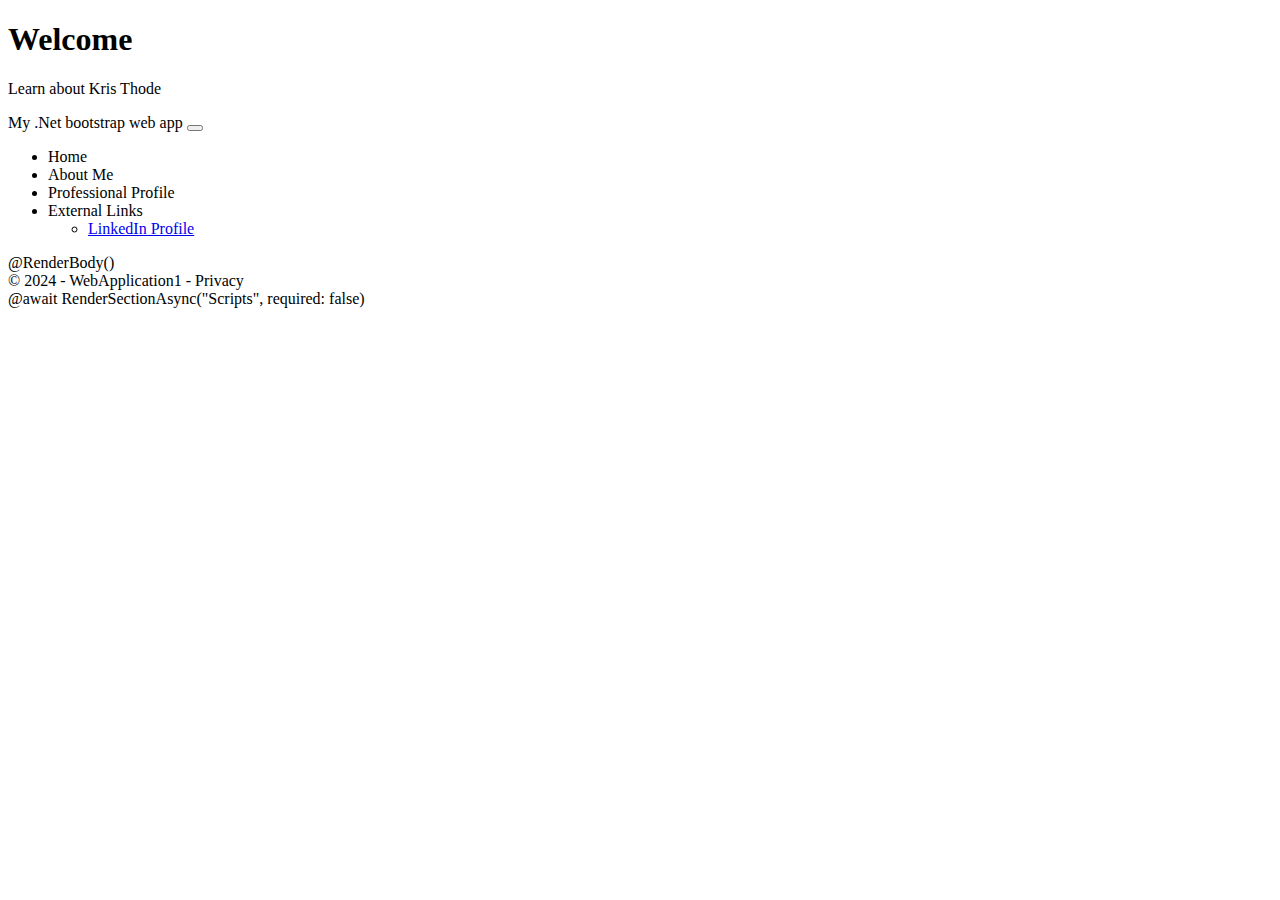
==== index.html @ d44a307d "Starting....thinks not working great..." ====
<!DOCTYPE html>
<html>
<meta charset="UTF-8">
<meta name="viewport" content="width=device-width, initial-scale=1">
<link rel="stylesheet" href="https://www.w3schools.com/w3css/3/w3.css">

<body>
    <header>
        <div class="text-center">
            <h1 class="display-4">Welcome</h1>
            <p>Learn about Kris Thode</p>
        </div>
    </header>
    <nav class="navbar navbar-expand-sm navbar-toggleable-sm navbar-light bg-white border-bottom box-shadow mb-3">
        <div class="mx-auto d-sm-flex d-block flex-sm-nowrap">
            <a class="navbar-brand" asp-area="" asp-controller="Home" asp-action="Index">My .Net bootstrap web app</a>
            <button class="navbar-toggler" type="button" data-bs-toggle="collapse" data-bs-target=".navbar-collapse" aria-controls="navbarSupportedContent"
                    aria-expanded="false" aria-label="Toggle navigation">
                <span class="navbar-toggler-icon"></span>
            </button>
            <div class="navbar-collapse collapse d-sm-inline-flex text-center justify-content-between">
                <ul class="navbar-nav flex-grow-1 mx-auto">
                    <li class="nav-item">
                        <a class="nav-link text-dark" asp-area="" asp-controller="Home" asp-action="Index">Home</a>
                    </li>
                    <li class="nav-item">
                        <a class="nav-link text-dark" asp-area="" asp-controller="Home" asp-action="About">About Me</a>
                    </li>
                    <li class="nav-item">
                        <a class="nav-link text-dark" asp-area="" asp-controller="Home" asp-action="Professional">Professional Profile</a>
                    </li>
                    <li class="nav-item dropdown">
                        <a class="nav-link dropdown-toggle text-dark" id="navbarDropdown" role="button" data-bs-toggle="dropdown" aria-expanded="false">
                            External Links
                        </a>
                        <ul class="dropdown-menu" aria-labelledby="navbarDropdown">
                            <li>
                                <a class="dropdown-item text-dark" href="https://www.linkedin.com/in/krystal-thode/">LinkedIn Profile</a>
                            </li>
                        </ul>
                    </li>
                </ul>
            </div>
        </div>
    </nav>
    <div class="container">
        <main role="main" class="pb-3">
            @RenderBody()
        </main>
    </div>

    <footer class="border-top footer text-muted">
        <div class="container">
            &copy; 2024 - WebApplication1 - <a asp-area="" asp-controller="Home" asp-action="Privacy">Privacy</a>
        </div>
    </footer>
    <script src="~/lib/jquery/dist/jquery.min.js"></script>
    <script src="~/lib/bootstrap/dist/js/bootstrap.bundle.min.js"></script>
    <script src="~/js/site.js" asp-append-version="true"></script>
    @await RenderSectionAsync("Scripts", required: false)
</body>
</html>
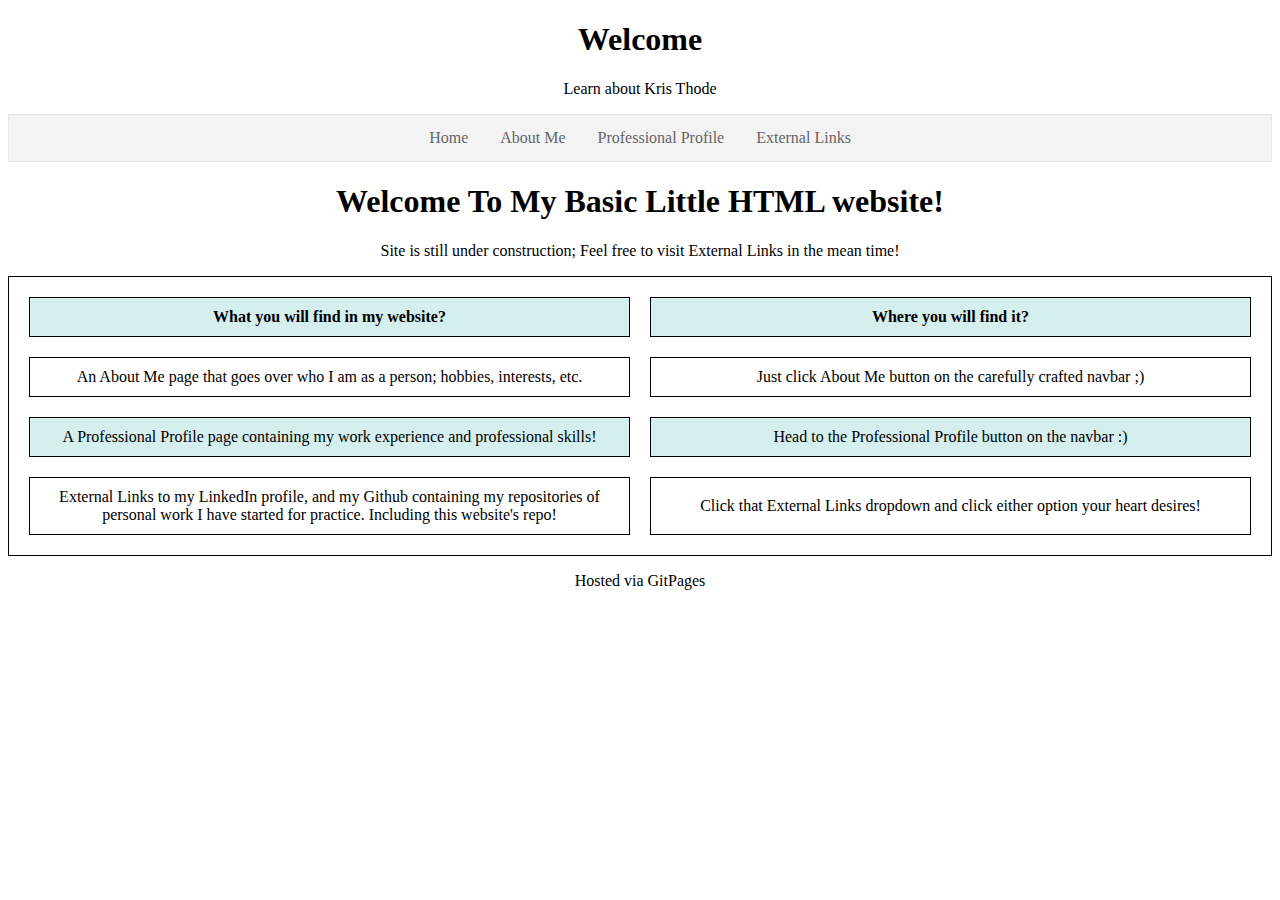
==== commit 05bbf202: "Adding table and content to Home page for starters." ====
--- a/index.html
+++ b/index.html
@@ -1,62 +1,61 @@
 <!DOCTYPE html>
 <html>
-<meta charset="UTF-8">
-<meta name="viewport" content="width=device-width, initial-scale=1">
-<link rel="stylesheet" href="https://www.w3schools.com/w3css/3/w3.css">
-
+<head>
+    <title>Kris's Site</title>
+    <link rel="stylesheet" href="main_layout.css" />
+</head>
 <body>
     <header>
-        <div class="text-center">
-            <h1 class="display-4">Welcome</h1>
-            <p>Learn about Kris Thode</p>
-        </div>
+        <h1 style="text-align: center">Welcome</h1>
+        <p style="text-align: center">Learn about Kris Thode</p>
     </header>
-    <nav class="navbar navbar-expand-sm navbar-toggleable-sm navbar-light bg-white border-bottom box-shadow mb-3">
-        <div class="mx-auto d-sm-flex d-block flex-sm-nowrap">
-            <a class="navbar-brand" asp-area="" asp-controller="Home" asp-action="Index">My .Net bootstrap web app</a>
-            <button class="navbar-toggler" type="button" data-bs-toggle="collapse" data-bs-target=".navbar-collapse" aria-controls="navbarSupportedContent"
-                    aria-expanded="false" aria-label="Toggle navigation">
-                <span class="navbar-toggler-icon"></span>
-            </button>
-            <div class="navbar-collapse collapse d-sm-inline-flex text-center justify-content-between">
-                <ul class="navbar-nav flex-grow-1 mx-auto">
-                    <li class="nav-item">
-                        <a class="nav-link text-dark" asp-area="" asp-controller="Home" asp-action="Index">Home</a>
-                    </li>
-                    <li class="nav-item">
-                        <a class="nav-link text-dark" asp-area="" asp-controller="Home" asp-action="About">About Me</a>
-                    </li>
-                    <li class="nav-item">
-                        <a class="nav-link text-dark" asp-area="" asp-controller="Home" asp-action="Professional">Professional Profile</a>
-                    </li>
-                    <li class="nav-item dropdown">
-                        <a class="nav-link dropdown-toggle text-dark" id="navbarDropdown" role="button" data-bs-toggle="dropdown" aria-expanded="false">
-                            External Links
-                        </a>
-                        <ul class="dropdown-menu" aria-labelledby="navbarDropdown">
-                            <li>
-                                <a class="dropdown-item text-dark" href="https://www.linkedin.com/in/krystal-thode/">LinkedIn Profile</a>
-                            </li>
-                        </ul>
+    <section>
+        <div class="navmenu">
+            <nav>
+                <ul class="navlist" style="text-align:center">
+                    <li><a href="index.html">Home</a></li>
+                    <li><a href="about.html">About Me</a></li>
+                    <li><a href="professional.html">Professional Profile</a></li>
+                    <li>
+                        <div class="dropdown">
+                            <button class="dropbtn">
+                                External Links
+                                <i class="fa fa-caret-down"></i>
+                            </button>
+                            <div class="dropdown-content">
+                                <a href="https://www.linkedin.com/in/krystal-thode">LinkedIn</a>
+                                <a href="https://github.com/kacety123">My Github</a>
+                            </div>
+                        </div>
                     </li>
                 </ul>
-            </div>
-        </div>
-    </nav>
-    <div class="container">
-        <main role="main" class="pb-3">
-            @RenderBody()
-        </main>
+            </nav>
+        </div> 
+    </section>
+    <div class="main-body">
+        <h1 style="text-align: center">Welcome To My Basic Little HTML website!</h1>
+        <p style="text-align: center">Site is still under construction; Feel free to visit External Links in the mean time!</p>
+        <table style="text-align: center">
+            <tr>
+                <th>What you will find in my website?</th>
+                <th>Where you will find it?</th>
+            </tr>
+            <tr>
+                <td>An About Me page that goes over who I am as a person; hobbies, interests, etc.</td>
+                <td>Just click About Me button on the carefully crafted navbar ;) </td>
+            </tr>
+            <tr>
+                <td>A Professional Profile page containing my work experience and professional skills! </td>
+                <td>Head to the Professional Profile button on the navbar :) </td>
+            </tr>
+            <tr>
+                <td>External Links to my LinkedIn profile, and my Github containing my repositories 
+                of personal work I have started for practice.
+                Including this website's repo!</td>
+                <td>Click that External Links dropdown and click either option your heart desires!</td>
+            </tr>
+        </table>
     </div>
-
-    <footer class="border-top footer text-muted">
-        <div class="container">
-            &copy; 2024 - WebApplication1 - <a asp-area="" asp-controller="Home" asp-action="Privacy">Privacy</a>
-        </div>
-    </footer>
-    <script src="~/lib/jquery/dist/jquery.min.js"></script>
-    <script src="~/lib/bootstrap/dist/js/bootstrap.bundle.min.js"></script>
-    <script src="~/js/site.js" asp-append-version="true"></script>
-    @await RenderSectionAsync("Scripts", required: false)
+    <footer><p style="text-align: center">Hosted via GitPages</p></footer>
 </body>
 </html>--- a/main_layout.css
+++ b/main_layout.css
@@ -0,0 +1,105 @@
+body{
+
+}
+h1{
+
+}
+p1{
+
+}
+/*.navmenu {
+    margin: 0 auto;
+    display: flex;
+    justify-content: center;
+}*/
+ul {
+    list-style-type: none;
+    margin: 0 auto;
+    padding: 0;
+    overflow: hidden;
+    border: 1px solid #e7e7e7;
+    background-color: #f3f3f3;
+    justify-content: center;
+    display: flex;
+}
+
+li {
+    float: left;
+}
+    li a {
+        display: block;
+        color: #666;
+        text-align: center;
+        padding: 14px 16px;
+        text-decoration: none;
+    }
+        /* Change the link color to #111 (black) on hover */
+        li a:hover{
+            background-color: #111;
+        }
+.dropdown {
+    float: left;
+    overflow: hidden;
+}
+
+    /* Dropdown button */
+    .dropdown .dropbtn {
+        font-size: 16px;
+        border: none;
+        outline: none;
+        color: #666;
+        padding: 14px 16px;
+        background-color: inherit;
+        font-family: inherit; /* Important for vertical align on mobile phones */
+        margin: 0; /* Important for vertical align on mobile phones */
+    }
+
+    /* Add a red background color to navbar links on hover */
+    .navbar a:hover, .dropdown:hover .dropbtn {
+        background-color: red;
+    }
+
+/* Dropdown content (hidden by default) */
+.dropdown-content {
+    display: none;
+    position: absolute;
+    background-color: #f9f9f9;
+    min-width: 160px;
+    box-shadow: 0px 8px 16px 0px rgba(0,0,0,0.2);
+    z-index: 1;
+}
+
+    /* Links inside the dropdown */
+    .dropdown-content a {
+        float: none;
+        color: black;
+        padding: 12px 16px;
+        text-decoration: none;
+        display: block;
+        text-align: left;
+    }
+
+        /* Add a grey background color to dropdown links on hover */
+        .dropdown-content a:hover {
+            background-color: #ddd;
+        }
+
+/* Show the dropdown menu on hover */
+.dropdown:hover .dropdown-content {
+    display: block;
+}
+table{
+    border-spacing: 20px;
+}
+th, td{
+    padding: 10px;
+}
+th{
+    width: 50%
+}
+table, th, td{
+    border: 1px solid black;
+}
+tr:nth-child(odd) {
+    background-color: rgba(150, 212, 212, 0.4);
+}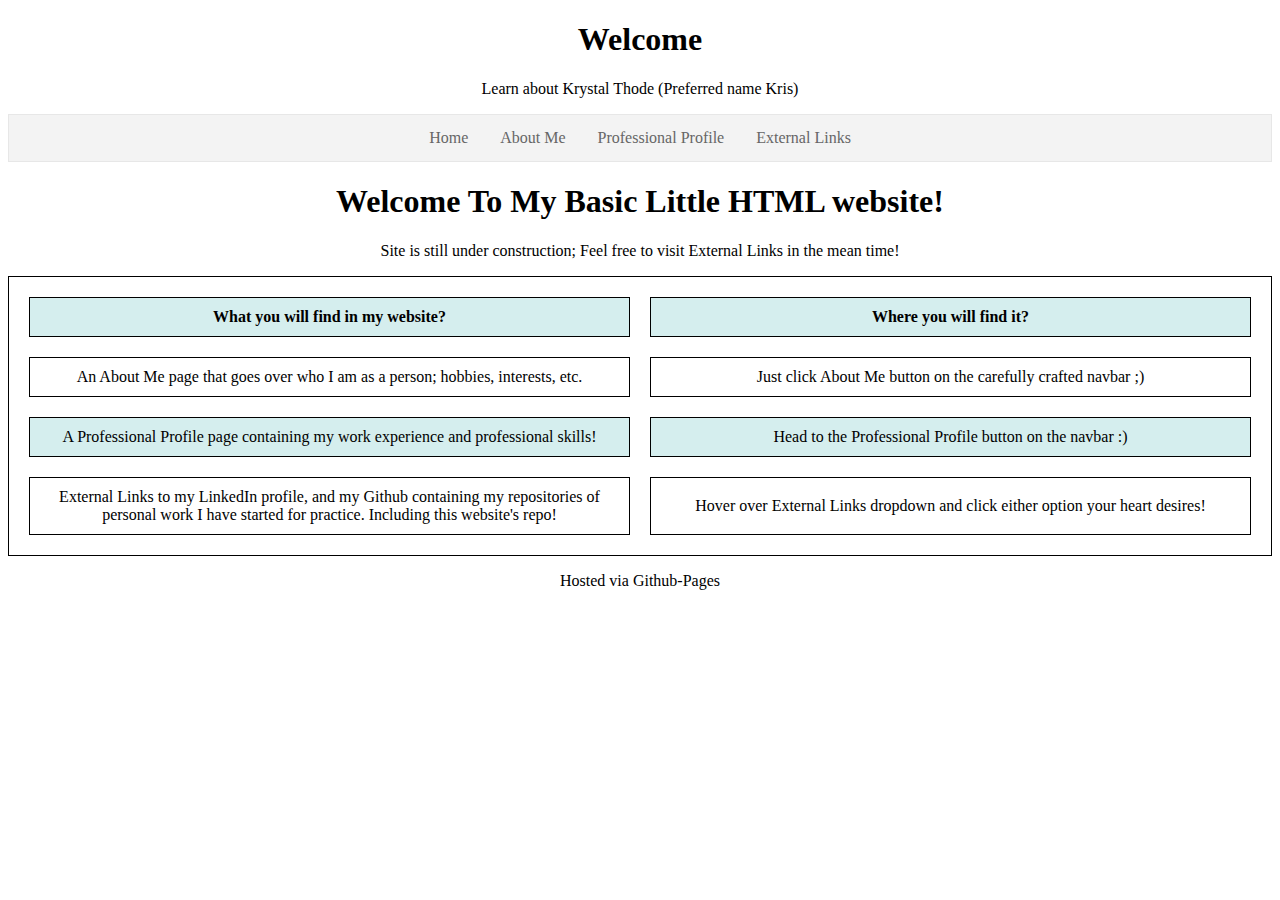
==== commit 12b2e61c: "Updating home page with legal name and preferred name" ====
--- a/index.html
+++ b/index.html
@@ -7,7 +7,7 @@
 <body>
     <header>
         <h1 style="text-align: center">Welcome</h1>
-        <p style="text-align: center">Learn about Kris Thode</p>
+        <p style="text-align: center">Learn about Krystal Thode (Preferred name Kris)</p>
     </header>
     <section>
         <div class="navmenu">
@@ -35,8 +35,8 @@
     <div class="main-body">
         <h1 style="text-align: center">Welcome To My Basic Little HTML website!</h1>
         <p style="text-align: center">Site is still under construction; Feel free to visit External Links in the mean time!</p>
-        <table style="text-align: center">
-            <tr>
+        <table class="home-table" style="text-align: center">
+            <tr class="home-table">
                 <th>What you will find in my website?</th>
                 <th>Where you will find it?</th>
             </tr>
@@ -44,18 +44,18 @@
                 <td>An About Me page that goes over who I am as a person; hobbies, interests, etc.</td>
                 <td>Just click About Me button on the carefully crafted navbar ;) </td>
             </tr>
-            <tr>
+            <tr class="home-table">
                 <td>A Professional Profile page containing my work experience and professional skills! </td>
                 <td>Head to the Professional Profile button on the navbar :) </td>
             </tr>
-            <tr>
+            <tr class="home-table">
                 <td>External Links to my LinkedIn profile, and my Github containing my repositories 
                 of personal work I have started for practice.
                 Including this website's repo!</td>
-                <td>Click that External Links dropdown and click either option your heart desires!</td>
+                <td>Hover over External Links dropdown and click either option your heart desires!</td>
             </tr>
         </table>
     </div>
-    <footer><p style="text-align: center">Hosted via GitPages</p></footer>
+    <footer><p style="text-align: center">Hosted via Github-Pages</p></footer>
 </body>
 </html>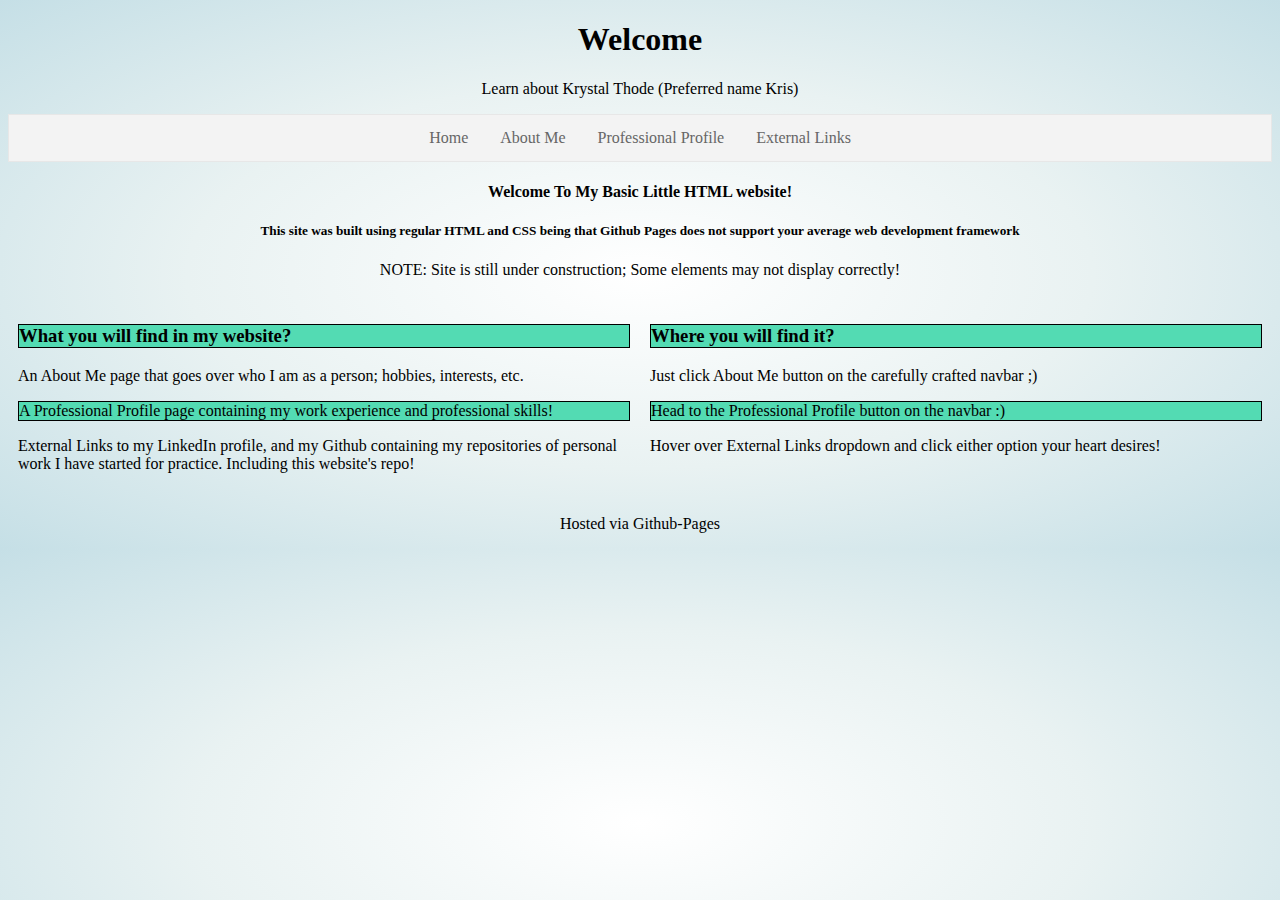
==== commit b9128bbc: "Adding more color, life, borders." ====
--- a/index.html
+++ b/index.html
@@ -33,28 +33,33 @@
         </div> 
     </section>
     <div class="main-body">
-        <h1 style="text-align: center">Welcome To My Basic Little HTML website!</h1>
-        <p style="text-align: center">Site is still under construction; Feel free to visit External Links in the mean time!</p>
-        <table class="home-table" style="text-align: center">
-            <tr class="home-table">
-                <th>What you will find in my website?</th>
-                <th>Where you will find it?</th>
-            </tr>
-            <tr>
-                <td>An About Me page that goes over who I am as a person; hobbies, interests, etc.</td>
-                <td>Just click About Me button on the carefully crafted navbar ;) </td>
-            </tr>
-            <tr class="home-table">
-                <td>A Professional Profile page containing my work experience and professional skills! </td>
-                <td>Head to the Professional Profile button on the navbar :) </td>
-            </tr>
-            <tr class="home-table">
-                <td>External Links to my LinkedIn profile, and my Github containing my repositories 
-                of personal work I have started for practice.
-                Including this website's repo!</td>
-                <td>Hover over External Links dropdown and click either option your heart desires!</td>
-            </tr>
-        </table>
+        <h4 style="text-align: center">Welcome To My Basic Little HTML website!</h4>
+        <h5 style="text-align: center">This site was built using regular HTML and CSS being that Github Pages does not support your average
+        web development framework</h5>
+        <p style="text-align: center">NOTE: Site is still under construction; Some elements may not display correctly!</p>
+        <div class="row">
+            <div class="column">
+                <div class="define-border-home">
+                    <h3 style="background-color: #53dbb3 " class="row_odd">What you will find in my website?</h3>
+                    <p>An About Me page that goes over who I am as a person; hobbies, interests, etc.</p>
+                    <p style="background-color: #53dbb3 " class="row_odd">A Professional Profile page containing my work experience and professional skills! </p>
+                    <p>
+                        External Links to my LinkedIn profile, and my Github containing my repositories
+                        of personal work I have started for practice.
+                        Including this website's repo!
+                    </p>
+                </div>
+            </div>
+            <div class="column">
+                <div class="define-border-home">
+                    <h3 style="background-color: #53dbb3" class="row_odd">Where you will find it?</h3>
+                    <p>Just click About Me button on the carefully crafted navbar ;) </p>
+                    <p style="background-color: #53dbb3" class = "row_odd">Head to the Professional Profile button on the navbar :) </p>
+                    <p>Hover over External Links dropdown and click either option your heart desires!</p>
+                </div>
+            </div>
+        </div>
+                
     </div>
     <footer><p style="text-align: center">Hosted via Github-Pages</p></footer>
 </body>
--- a/main_layout.css
+++ b/main_layout.css
@@ -1,5 +1,5 @@
-body{
-
+body {
+    background-image: radial-gradient(white, #e9f2f2, #c5dfe6);
 }
 h1{
 
@@ -7,12 +7,8 @@
 p1{
 
 }
-/*.navmenu {
-    margin: 0 auto;
-    display: flex;
-    justify-content: center;
-}*/
-ul {
+
+.navlist {
     list-style-type: none;
     margin: 0 auto;
     padding: 0;
@@ -23,18 +19,18 @@
     display: flex;
 }
 
-li {
+.navlist li {
     float: left;
 }
-    li a {
+    .navlist li a {
         display: block;
         color: #666;
         text-align: center;
         padding: 14px 16px;
         text-decoration: none;
     }
-        /* Change the link color to #111 (black) on hover */
-        li a:hover{
+   
+        .navlist li a:hover{
             background-color: #111;
         }
 .dropdown {
@@ -42,7 +38,6 @@
     overflow: hidden;
 }
 
-    /* Dropdown button */
     .dropdown .dropbtn {
         font-size: 16px;
         border: none;
@@ -50,16 +45,16 @@
         color: #666;
         padding: 14px 16px;
         background-color: inherit;
-        font-family: inherit; /* Important for vertical align on mobile phones */
-        margin: 0; /* Important for vertical align on mobile phones */
+        font-family: inherit; 
+        margin: 0; 
     }
 
-    /* Add a red background color to navbar links on hover */
+   
     .navbar a:hover, .dropdown:hover .dropbtn {
         background-color: red;
     }
 
-/* Dropdown content (hidden by default) */
+
 .dropdown-content {
     display: none;
     position: absolute;
@@ -69,7 +64,7 @@
     z-index: 1;
 }
 
-    /* Links inside the dropdown */
+   
     .dropdown-content a {
         float: none;
         color: black;
@@ -79,27 +74,75 @@
         text-align: left;
     }
 
-        /* Add a grey background color to dropdown links on hover */
+  
         .dropdown-content a:hover {
             background-color: #ddd;
         }
 
-/* Show the dropdown menu on hover */
+
 .dropdown:hover .dropdown-content {
     display: block;
 }
-table{
+
+.row_odd{
+    border: 1px solid black
+}
+.column {
+    float: left;
+    width: 50%;
+}
+.row:after {
+    content: "";
+    display: table;
+    clear: both;
+}
+.define-border-home{
+    border: 2px;
     border-spacing: 20px;
-}
-th, td{
     padding: 10px;
 }
-th{
-    width: 50%
+.define-border-professional {
+    border: 2px;
+    border-spacing: 20px;
+    padding: 10px;
 }
-table, th, td{
-    border: 1px solid black;
+.define-border-about {
+    border: 2px;
+    border-spacing: 20px;
+    padding: 10px;
 }
-tr:nth-child(odd) {
-    background-color: rgba(150, 212, 212, 0.4);
-}+.prof-profile{
+    text-align:center;
+    background-color: mediumpurple;
+}
+.about-content h3 {
+    background-color: #3a3dfc;
+    color: white;
+}
+.about-content h4 {
+    background-color: #b4effa;
+}
+img{
+    height:150px;
+    width: 100px;
+    transition:transform 0.25s ease
+}
+    img:hover {
+        -webkit-transform: scale(3);
+        transform: scale(3);
+    }
+.row2 {
+    display: flex;
+    flex-wrap: wrap;
+    padding: 0 4px;
+}
+.column2 {
+    float: left;
+    flex: 50%;
+    padding: 0 4px;
+}
+    .column2 img {
+        flex: 50%;
+        padding: 0 4px;
+    }
+
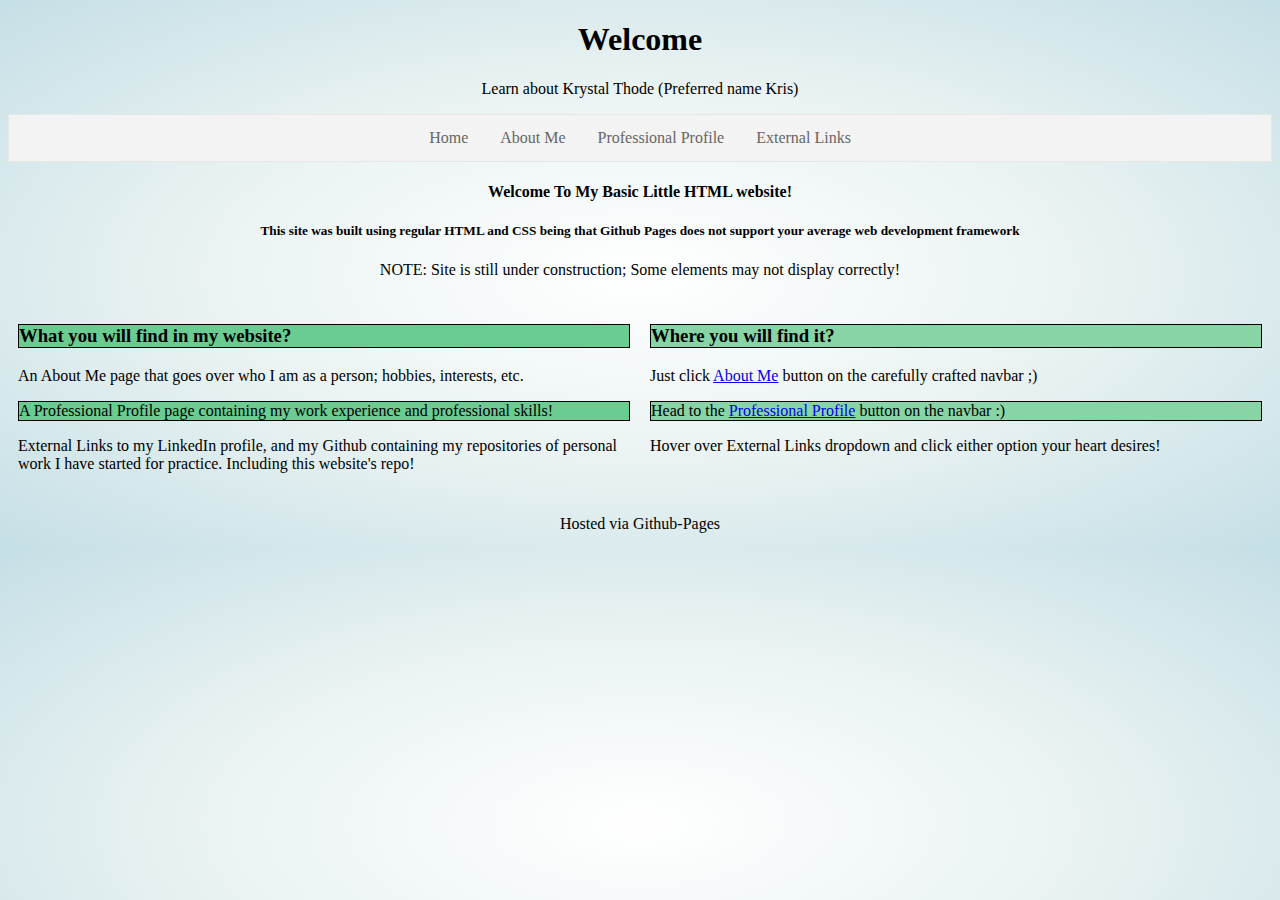
==== commit d8fa6521: "Fixed an oops and adjusted more colors. Added href links in homepage for multiple access points." ====
--- a/index.html
+++ b/index.html
@@ -40,9 +40,9 @@
         <div class="row">
             <div class="column">
                 <div class="define-border-home">
-                    <h3 style="background-color: #53dbb3 " class="row_odd">What you will find in my website?</h3>
+                    <h3 style="background-color: #6acc91 " class="row_odd">What you will find in my website?</h3>
                     <p>An About Me page that goes over who I am as a person; hobbies, interests, etc.</p>
-                    <p style="background-color: #53dbb3 " class="row_odd">A Professional Profile page containing my work experience and professional skills! </p>
+                    <p style="background-color: #6acc91 " class="row_odd">A Professional Profile page containing my work experience and professional skills! </p>
                     <p>
                         External Links to my LinkedIn profile, and my Github containing my repositories
                         of personal work I have started for practice.
@@ -52,9 +52,9 @@
             </div>
             <div class="column">
                 <div class="define-border-home">
-                    <h3 style="background-color: #53dbb3" class="row_odd">Where you will find it?</h3>
-                    <p>Just click About Me button on the carefully crafted navbar ;) </p>
-                    <p style="background-color: #53dbb3" class = "row_odd">Head to the Professional Profile button on the navbar :) </p>
+                    <h3 style="background-color: #87d4a6 " class="row_odd">Where you will find it?</h3>
+                    <p>Just click <a href="about.html">About Me</a> button on the carefully crafted navbar ;) </p>
+                    <p style="background-color: #87d4a6 " class = "row_odd">Head to the <a href="professional.html">Professional Profile</a> button on the navbar :) </p>
                     <p>Hover over External Links dropdown and click either option your heart desires!</p>
                 </div>
             </div>
--- a/main_layout.css
+++ b/main_layout.css
@@ -111,16 +111,16 @@
     border-spacing: 20px;
     padding: 10px;
 }
-.prof-profile{
-    text-align:center;
-    background-color: mediumpurple;
+.prof-profile {
+    text-align: center;
+    background-color: #b570cf;
 }
 .about-content h3 {
-    background-color: #3a3dfc;
+    background-color: #3861e8;
     color: white;
 }
 .about-content h4 {
-    background-color: #b4effa;
+    background-color: #cce1fc;
 }
 img{
     height:150px;
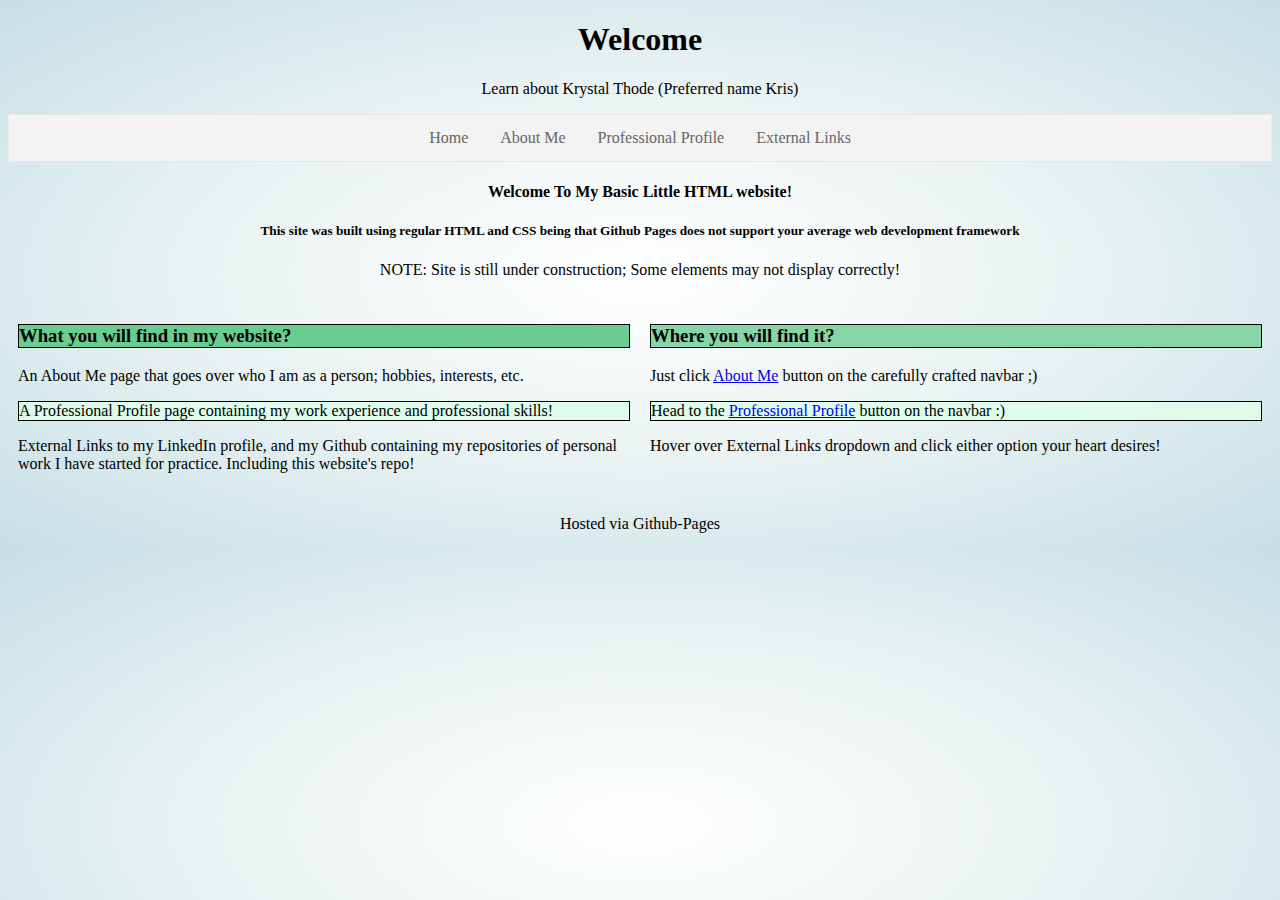
==== commit 0c755ed7: "one more color change for good measure of consistency of style across pages" ====
--- a/index.html
+++ b/index.html
@@ -42,7 +42,7 @@
                 <div class="define-border-home">
                     <h3 style="background-color: #6acc91 " class="row_odd">What you will find in my website?</h3>
                     <p>An About Me page that goes over who I am as a person; hobbies, interests, etc.</p>
-                    <p style="background-color: #6acc91 " class="row_odd">A Professional Profile page containing my work experience and professional skills! </p>
+                    <p style="background-color: #defcea " class="row_odd">A Professional Profile page containing my work experience and professional skills! </p>
                     <p>
                         External Links to my LinkedIn profile, and my Github containing my repositories
                         of personal work I have started for practice.
@@ -54,7 +54,7 @@
                 <div class="define-border-home">
                     <h3 style="background-color: #87d4a6 " class="row_odd">Where you will find it?</h3>
                     <p>Just click <a href="about.html">About Me</a> button on the carefully crafted navbar ;) </p>
-                    <p style="background-color: #87d4a6 " class = "row_odd">Head to the <a href="professional.html">Professional Profile</a> button on the navbar :) </p>
+                    <p style="background-color: #defcea " class = "row_odd">Head to the <a href="professional.html">Professional Profile</a> button on the navbar :) </p>
                     <p>Hover over External Links dropdown and click either option your heart desires!</p>
                 </div>
             </div>
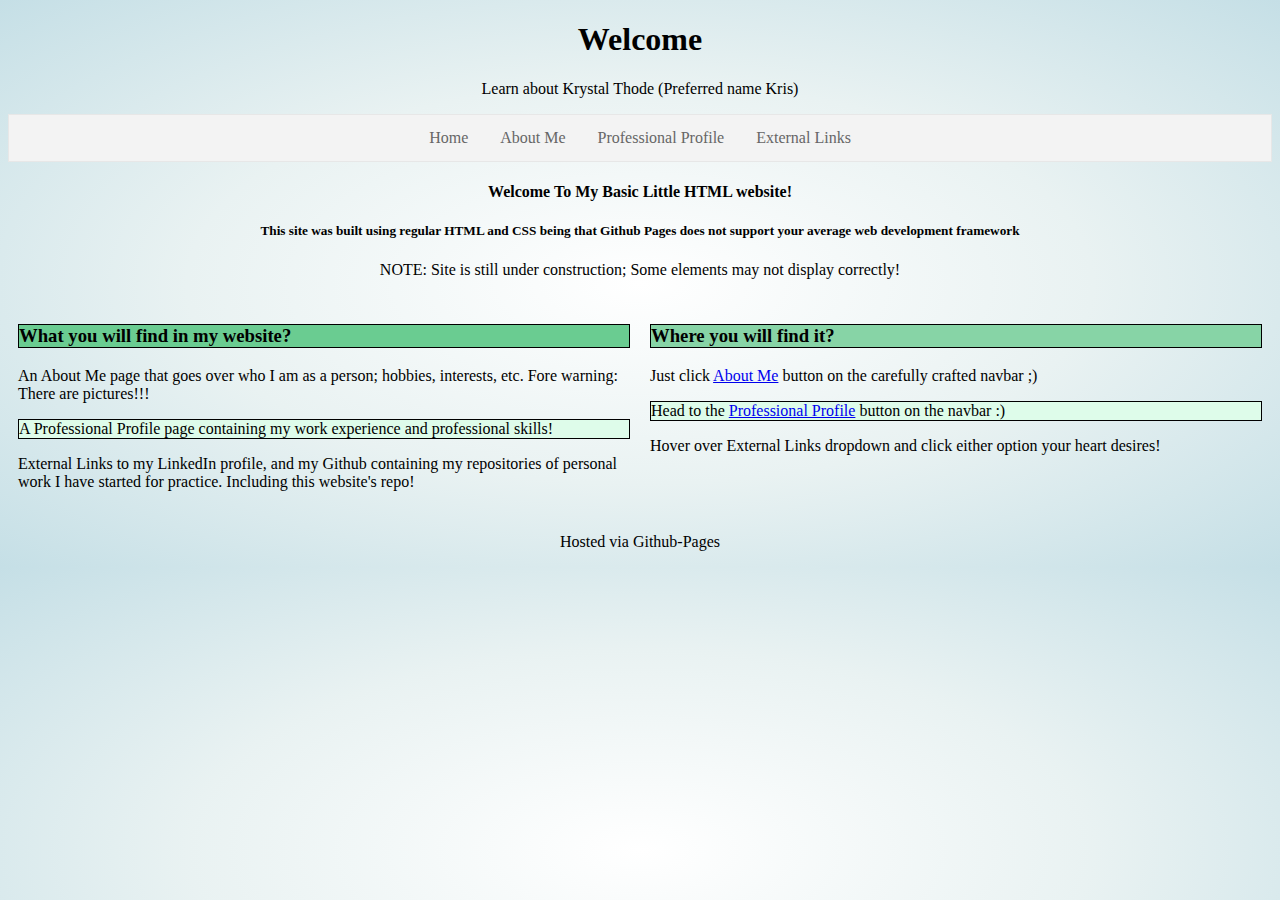
==== commit cf6cc4a2: "Adding fun text" ====
--- a/index.html
+++ b/index.html
@@ -41,7 +41,7 @@
             <div class="column">
                 <div class="define-border-home">
                     <h3 style="background-color: #6acc91 " class="row_odd">What you will find in my website?</h3>
-                    <p>An About Me page that goes over who I am as a person; hobbies, interests, etc.</p>
+                    <p>An About Me page that goes over who I am as a person; hobbies, interests, etc. Fore warning: There are pictures!!!</p>
                     <p style="background-color: #defcea " class="row_odd">A Professional Profile page containing my work experience and professional skills! </p>
                     <p>
                         External Links to my LinkedIn profile, and my Github containing my repositories
